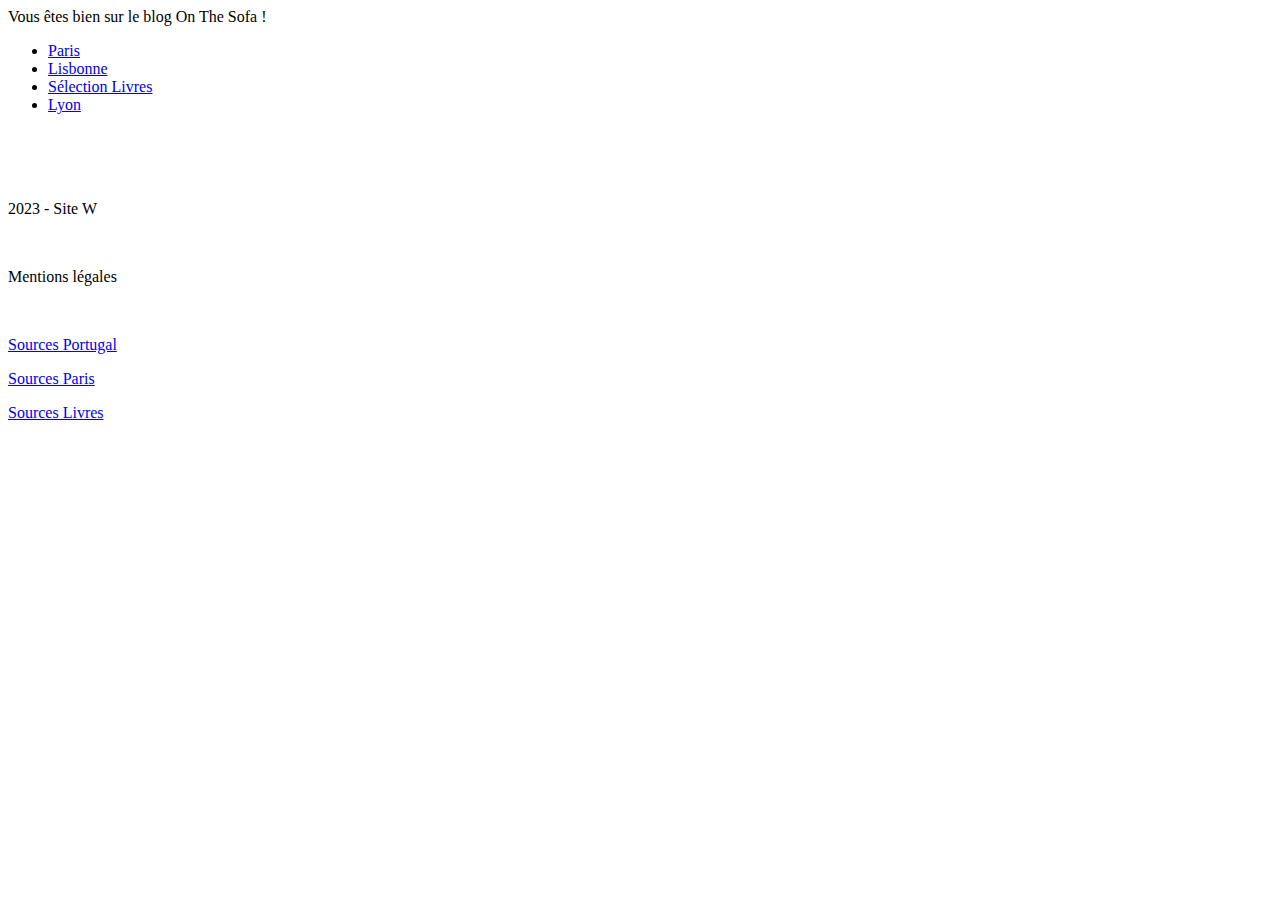
==== index.html @ d6a9ce22 "Create index.html" ====
<!DOCTYPE html>
<html lang="fr">
<head>
    <meta charset="UTF-8">
 
    <title>On the Sofa</title>
    <!-- placer un icon dans le titre !-->
    <link rel="stylesheet" href="css/general.css">
</head>
<body>
    <header> Vous êtes bien sur le blog On The Sofa ! </header>
    <ul class="nav"> 
        <li> <a href="page1.html"> Paris </a></li>
        <li> <a href="page2.html"> Lisbonne </a></li>
        <li> <a href="page3.html"> Sélection Livres </a></li>
        <li> <a href="page4.html"> Lyon </a></li>

    </ul>
    <br> 
    <br>
    <br>
        
    
</body>
<footer>
    <p class="footer"> 2023 - Site W </p>
    <br> 
    <p>Mentions légales</p>
    <br>
    <p> <a href="https://www.destinationpaschere.com/road-trip-portugal-1-semaine/"> Sources Portugal </p>
    <p> <a href="https://www.terre.tv/que-faire-a/paris/"> Sources Paris </p>
    <p> <a href="https://www.elle.fr/Loisirs/Livres/Dossiers/Nos-livres-de-poche-preferes-a-emmener-en-vacances"> Sources Livres </p>
</footer>
</html>
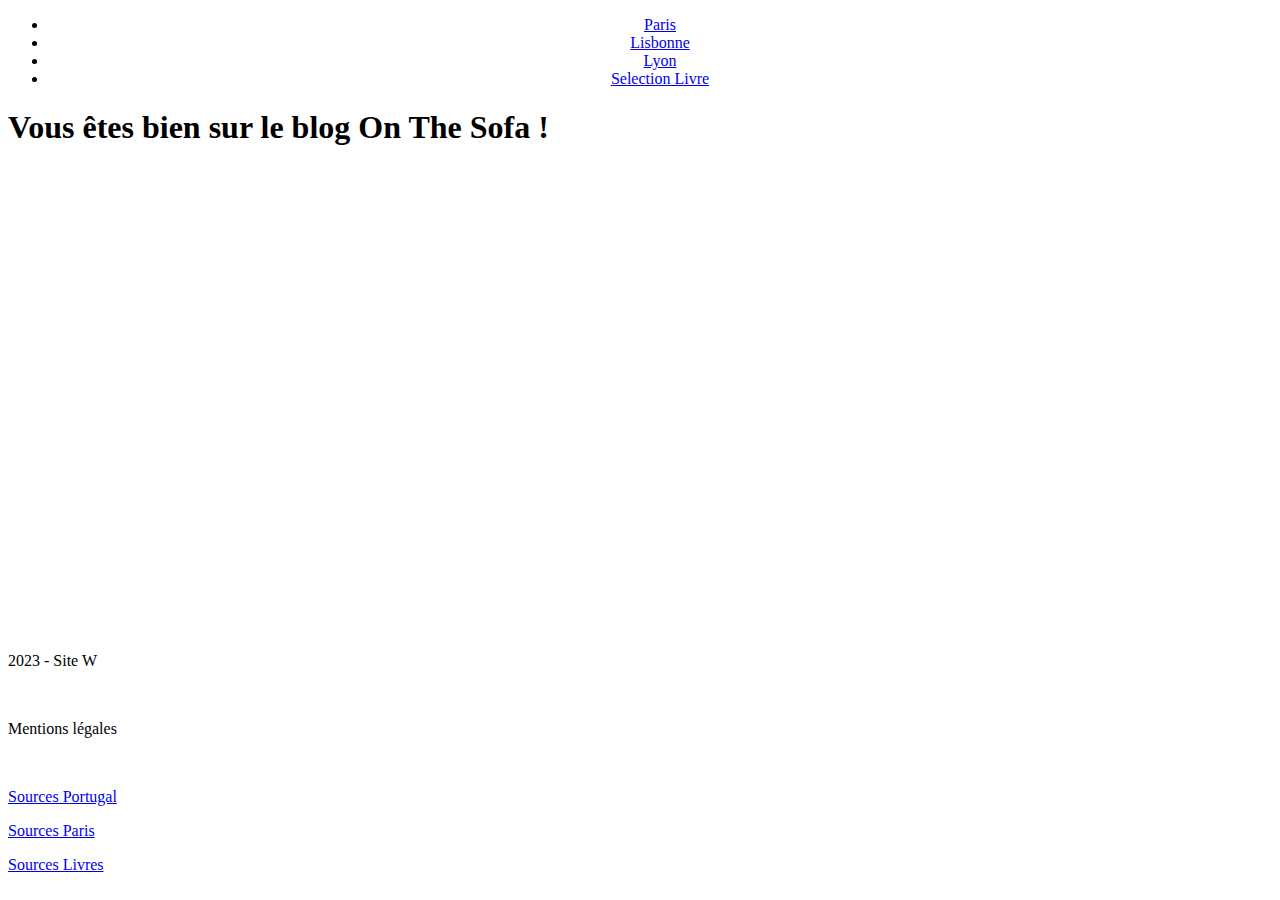
==== commit 2aa10580: "Update index.html" ====
--- a/index.html
+++ b/index.html
@@ -1,34 +1,49 @@
 <!DOCTYPE html>
-<html lang="fr">
+<html lang="en">
 <head>
     <meta charset="UTF-8">
  
     <title>On the Sofa</title>
-    <!-- placer un icon dans le titre !-->
-    <link rel="stylesheet" href="css/general.css">
+    <link rel="stylesheet" href="../html/general.css">
 </head>
 <body>
-    <header> Vous êtes bien sur le blog On The Sofa ! </header>
-    <ul class="nav"> 
-        <li> <a href="page1.html"> Paris </a></li>
-        <li> <a href="page2.html"> Lisbonne </a></li>
-        <li> <a href="page3.html"> Sélection Livres </a></li>
-        <li> <a href="page4.html"> Lyon </a></li>
-
-    </ul>
+    <header>
+        <nav>
+            <center>
+                <ul>
+                    <li><a href="#">Paris</a></li>
+                    <li><a href="#">Lisbonne</a></li>
+                    <li><a href="#">Lyon</a></li>
+                    <li><a href="#">Selection Livre</a></li>
+                </ul>
+            </center>
+        </nav>
+    </header>
+    <h1>Vous êtes bien sur le blog On The Sofa !</h1>
     <br> 
     <br>
     <br>
-        
-    
+    <br>
+    <br>
+    <br>
+    <br><br>
+    <br>    <br> 
+    <br>
+    <br>    <br> 
+    <br><br>    <br> 
+    <br><br>    <br> 
+    <br><br>    <br> 
+    <br><br>    <br> 
+    <br>
+
 </body>
 <footer>
     <p class="footer"> 2023 - Site W </p>
     <br> 
-    <p>Mentions légales</p>
+    <p> Mentions légales</p>
     <br>
-    <p> <a href="https://www.destinationpaschere.com/road-trip-portugal-1-semaine/"> Sources Portugal </p>
-    <p> <a href="https://www.terre.tv/que-faire-a/paris/"> Sources Paris </p>
-    <p> <a href="https://www.elle.fr/Loisirs/Livres/Dossiers/Nos-livres-de-poche-preferes-a-emmener-en-vacances"> Sources Livres </p>
+    <p> <a href=https://www.destinationpaschere.com/road-trip-portugal-1-semaine/> Sources Portugal </p>
+    <p> <a href=https://www.terre.tv/que-faire-a/paris/> Sources Paris </p>
+    <p> <a href=https://www.elle.fr/Loisirs/Livres/Dossiers/Nos-livres-de-poche-preferes-a-emmener-en-vacances> Sources Livres </p>
 </footer>
 </html>
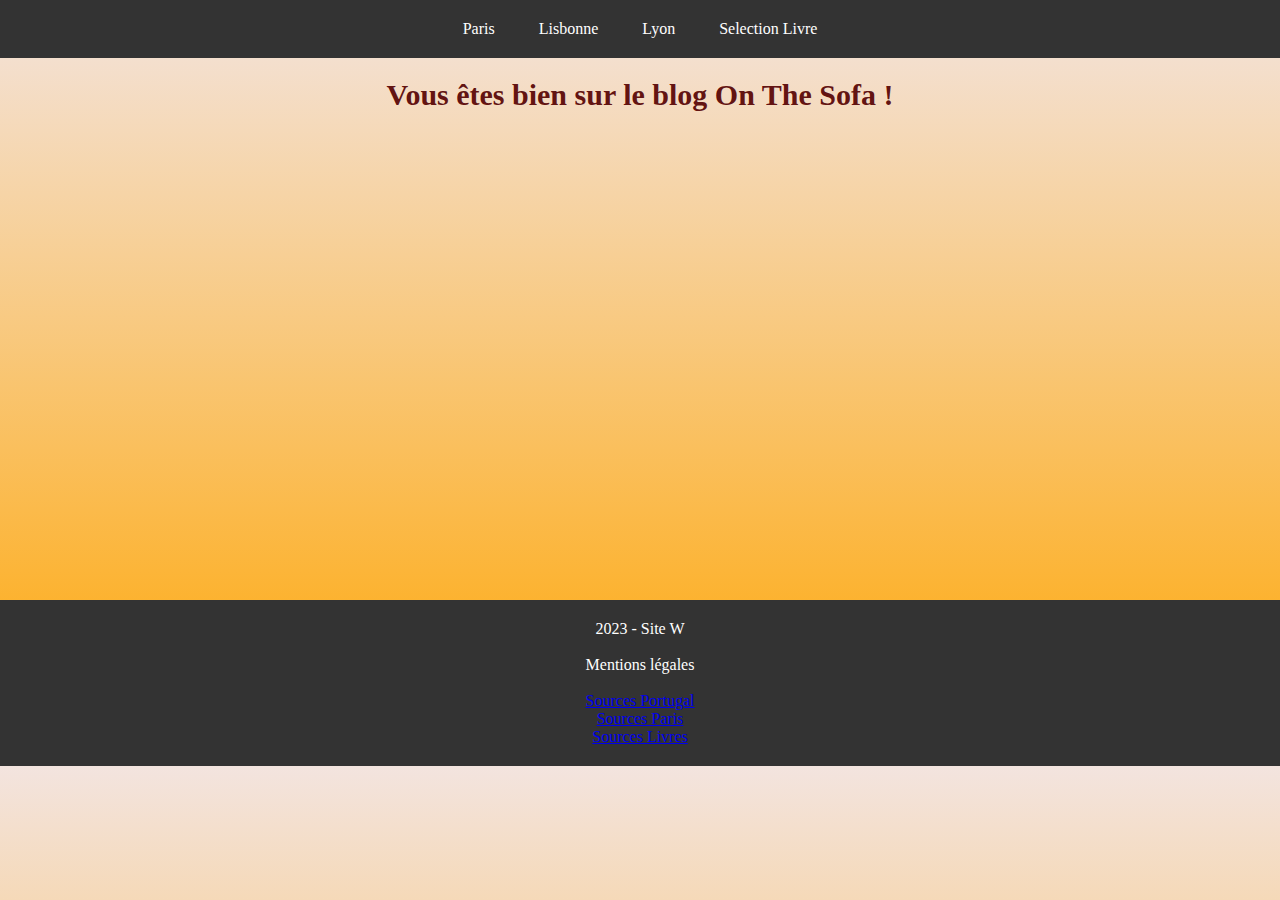
==== commit e0c2dfff: "Update index.html" ====
--- a/index.html
+++ b/index.html
@@ -4,7 +4,7 @@
     <meta charset="UTF-8">
  
     <title>On the Sofa</title>
-    <link rel="stylesheet" href="../html/general.css">
+    <link rel="stylesheet" href="css/index.css">
 </head>
 <body>
     <header>
--- a/css/index.css
+++ b/css/index.css
@@ -0,0 +1,93 @@
+.media
+{
+    width: 300px;
+    height: 400px;
+    display: block;
+    margin-left:auto;
+    margin-right: auto;
+    border-radius: 7px;   
+}
+
+
+
+.sintra
+{   width: 500px;
+    height: 300px;
+    display: block;
+    margin-left:auto;
+    margin-right: auto;
+    border-radius: 7px;
+}
+
+
+body 
+{
+    background: linear-gradient(#f3e4df, orange);
+    margin: 0;
+    padding: 0;
+    display: flex;
+    flex-direction: column; 
+}
+
+
+header {
+    background-color: #333;
+    color: #fff;
+    padding: 20px;
+  }
+  
+nav ul {
+    list-style-type: none;
+    margin: 0;
+    padding: 0;
+}
+  
+nav ul li {
+    display: inline-block;
+}
+  
+nav ul li a {
+    color: #fff;
+    text-decoration: none;
+    padding: 10px 20px;
+}
+  
+nav ul li a:hover {
+    background-color: #555;
+}
+
+{
+    color:rgb(58, 29, 29);
+    font-family: 'Times New Roman', Times, serif;
+    font-size: 18px;
+    border-radius: 20px;
+    text-indent: 40px;
+    
+}
+
+h1{
+    color:rgba(84, 0, 0, 0.927);
+    font-family: 'Times New Roman', Times, serif;
+    font-size: 30px;
+    text-align: center;
+}
+h2
+{
+    color:rgba(84, 0, 0, 0.927);
+    font-family: 'Times New Roman', Times, serif;
+    font-size: 20px;
+}
+
+  
+footer p {
+    margin: 0;
+}
+
+  
+footer {
+    background-color: #333;
+    color: #fff;
+    padding: 20px;
+    text-align: center;
+    margin-top: auto;
+}
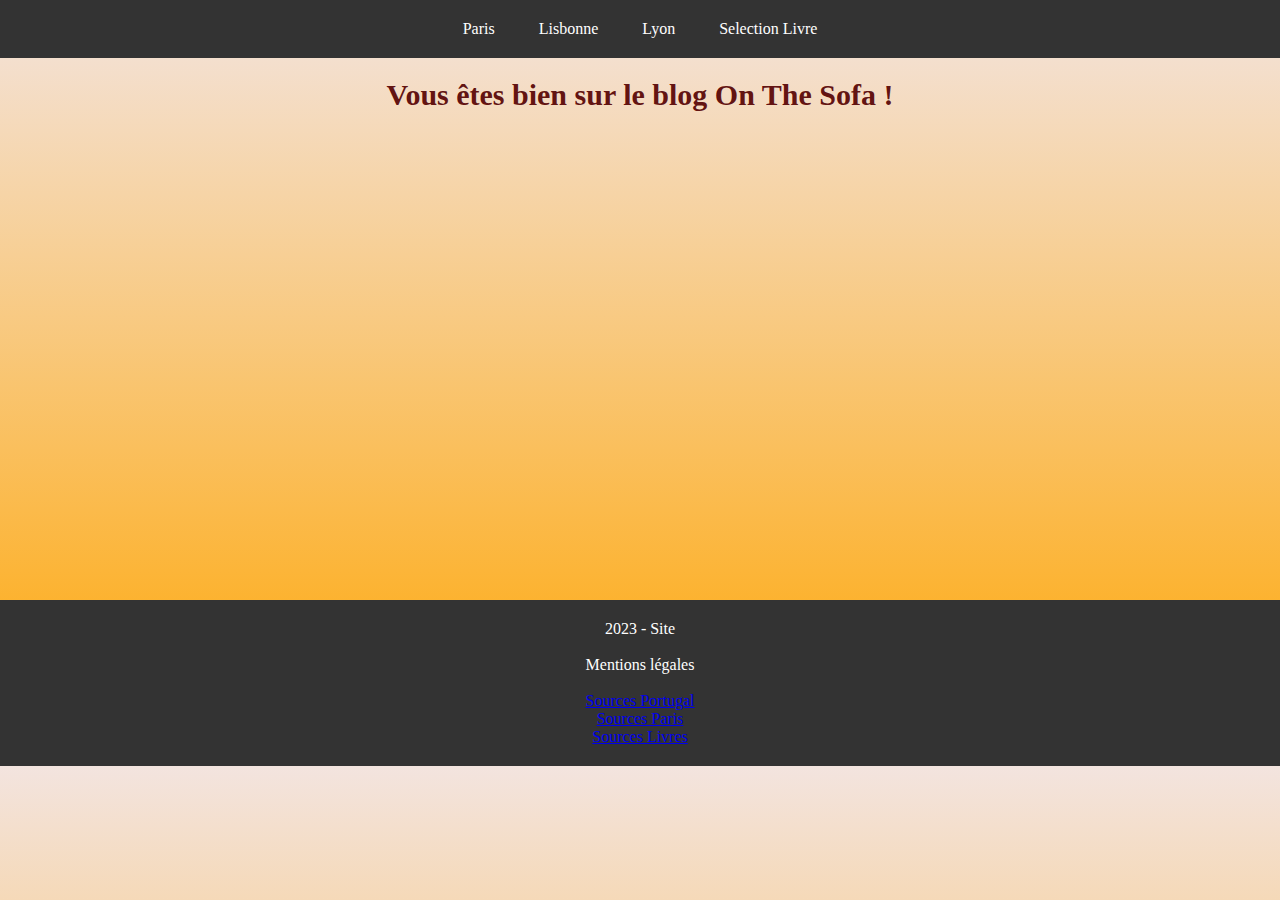
==== commit e1a323f6: "Update index.html" ====
--- a/index.html
+++ b/index.html
@@ -4,17 +4,17 @@
     <meta charset="UTF-8">
  
     <title>On the Sofa</title>
-    <link rel="stylesheet" href="css/index.css">
+    <link rel="stylesheet" href="/css/index.css">
 </head>
 <body>
     <header>
         <nav>
             <center>
                 <ul>
-                    <li><a href="#">Paris</a></li>
-                    <li><a href="#">Lisbonne</a></li>
-                    <li><a href="#">Lyon</a></li>
-                    <li><a href="#">Selection Livre</a></li>
+                    <li><a href="paris.html">Paris</a></li>
+                    <li><a href="portugal.html">Lisbonne</a></li>
+                    <li><a href="lyon.html">Lyon</a></li>
+                    <li><a href="livreselection.html">Selection Livre</a></li>
                 </ul>
             </center>
         </nav>
@@ -38,7 +38,7 @@
 
 </body>
 <footer>
-    <p class="footer"> 2023 - Site W </p>
+    <p class="footer"> 2023 - Site  </p>
     <br> 
     <p> Mentions légales</p>
     <br>
